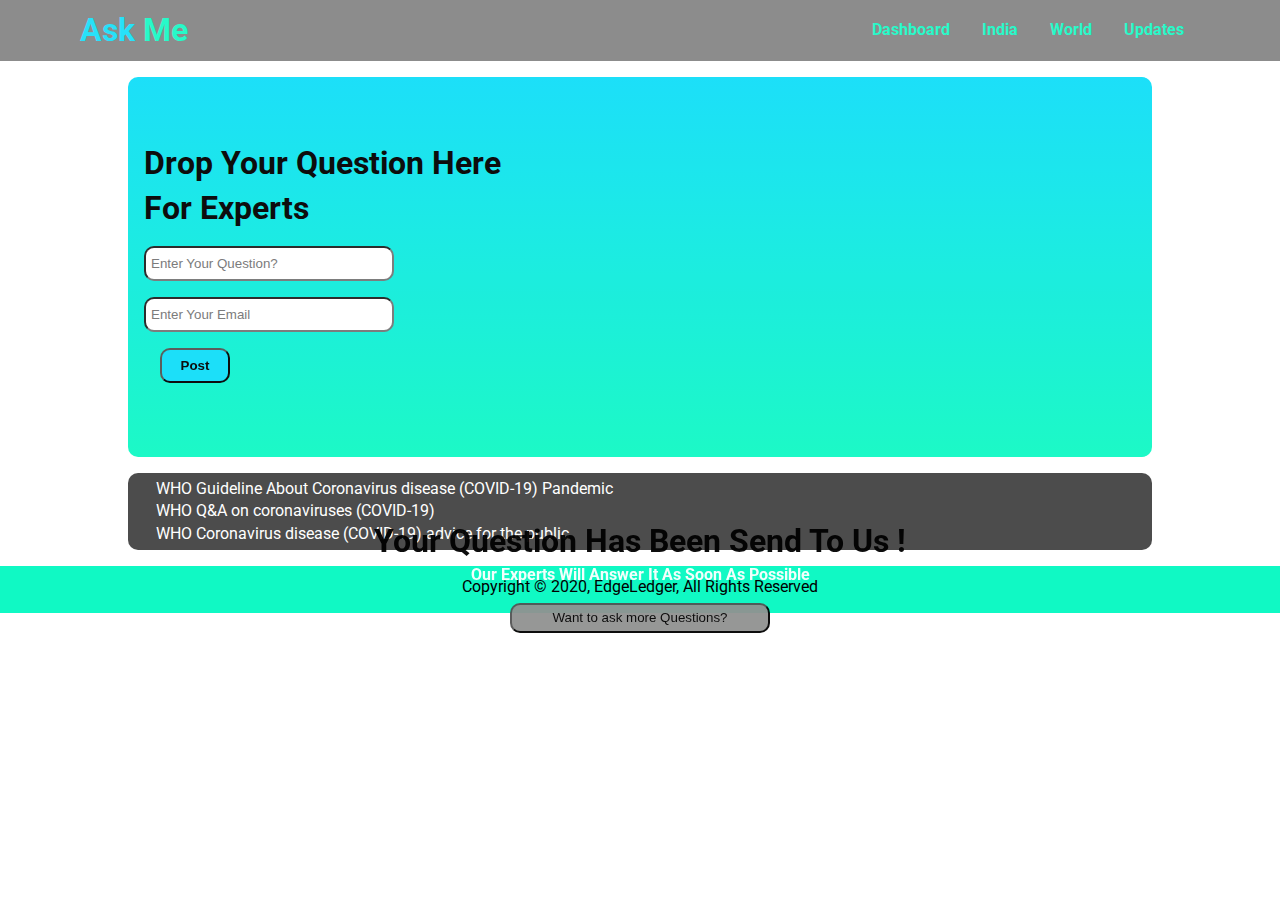
==== index.html @ f58df8a5 "Update Updates" ====
<!DOCTYPE html>
<html lang="en">

<head>
    <meta charset="UTF-8">
    <meta name="viewport" content="width=device-width, initial-scale=1.0">
    <script src="https://cdn.jsdelivr.net/npm/chart.js@2.9.3/dist/Chart.min.js"></script>
    <script src="https://kit.fontawesome.com/09b615bd55.js" crossorigin="anonymous"></script>
    <link rel="stylesheet" href="style.css">
    <title>AskMe</title>
    <style>
        body {
            background-color: rgba(0, 0, 0);
            background: url('image4.jpg') no-repeat center center/cover;
            width: 100vw;
            height: 100vh;
        }
    </style>
</head>

<body>
    <!-- <h1>Hi This Is The Information of Corona Virus</h1>
    <div id="chart">
        <canvas id="myChart" width="100px" height="100px"></canvas>
    </div> -->
    <nav class="navbar" id="main-nav">
        <h1 class="logo"><span class="text-primary"> <i class="fas fa-user-md"></i>
            Ask</span> Me</h1>
        <ul>
            <li><a class="current" href="index.html">Dashboard</a></li>
            <li><a href="global.html">India</a></li>
            <li><a href="table.html">World</a></li>
            <li><a href="update.html">Updates</a></li>
        </ul>
        </div>
    </nav>
    <div id="showcase">
        <div class="showcase1 display">
            <h1 class='main'>Drop Your Question Here</h1>
            <h1>For Experts</h1>
            <form name="contact" method="POST" data-netlify="true">
                <div class="form-group">
                    <input type="text" name="Question" placeholder="Enter Your Question?">
                </div>
                <div class="form-group">
                    <input type="text" name="Email" placeholder="Enter Your Email">
                </div>
                <button id="post">Post</button>
                <img src="doctor.png" alt="">
            </form>
        </div>
        <div class="showcase2">
            <h1>Your Question Has Been Send To Us !</h1>
            <h4>Our Experts Will Answer It As Soon As Possible</h4>
            <div> <button type="submit" id="again">Want to ask more Questions?</button></div>
        </div>
    </div>
    <div id="importantlinks">
        <div><a href="https://www.who.int/emergencies/diseases/novel-coronavirus-2019"><i class="fas fa-link"></i> WHO Guideline About Coronavirus disease (COVID-19) Pandemic </a></div>
        <div><a href="https://www.who.int/news-room/q-a-detail/q-a-coronaviruses"><i class="fas fa-link"></i> WHO  Q&A on coronaviruses (COVID-19) </a></div>
        <div>
            <a href="https://www.who.int/emergencies/diseases/novel-coronavirus-2019/advice-for-public"> <i class="fas fa-link"></i> WHO Coronavirus disease (COVID-19) advice for the public
            </a>
        </div>
    </div>
    <footer id="main-footer" class="bg-dark text-center py-4">
        <p>Copyright &copy; 2020, EdgeLedger, All Rights Reserved</p>
    </footer>
    <script src="apps.js">
    </script>
    <script src="table.js">
    </script>
    <script src="app3.js">
    </script>
    <script src="app2.js"></script>
    <script src="app4.js"></script>
</body>

</html>
---- style.css ----
@import url('https://fonts.googleapis.com/css?family=Roboto&display=swap');
* {
    box-sizing: border-box;
    margin: 0;
    padding: 0;
}

.active {
    text-decoration: underline;
}

.logo {
    color: #10f9c4;
}

.navbar span {
    color: #10def9;
}

body {
    font-family: 'Roboto', sans-serif;
    line-height: 1.4;
    overflow-x: hidden;
    /* background: url('image3.jpg') no-repeat center center/cover;
    background-color: rgba(0, 0, 0, 1); */
    background-attachment: fixed;
}

#importantlinks {
    margin: 1rem 8rem 1rem 8rem;
    background-color: rgba(0, 0, 0, 0.7);
    padding: 5px;
    border-radius: 10px;
}

#importantlinks a {
    margin: 20px;
    padding: 3px;
    color: white;
    text-decoration: none;
}

#importantlinks a:hover {
    background-color: #10f9c4;
}

.navbar {
    display: flex;
    background: grey;
    color: #c0fff4;
    justify-content: space-between;
    z-index: 1;
    padding: 0.5rem 5rem 0.5rem 5rem;
    opacity: 0.9;
}

.navbar ul {
    display: flex;
    align-items: center;
    list-style-type: none;
}

.navbar ul li a {
    color: #10f9c4;
    padding: 0.75rem;
    margin: 0 0.25rem;
    text-decoration: none;
    font-weight: bold;
}

.navbar ul li a:hover {
    border-radius: 5px;
    background-color: white;
    color: #10def9;
}

h1 {
    color: red;
}

#showcase {
    background: linear-gradient(#10def9, #10f9c4);
    width: auto;
    height: 380px;
    margin: 1rem 8rem 0.5rem 8rem;
    border-radius: 10px;
    padding: 4rem 1rem 1rem 1rem;
    opacity: 0.95;
}

#showcase h1 {
    color: black;
    font-weight: bolder;
}

#showcase input {
    margin-top: 1rem;
    padding: 5px;
    width: 250px;
    height: 35px;
    border-radius: 10px;
    outline: none;
}

.showcase1 button {
    margin: 1rem;
    height: 35px;
    width: 70px;
    background-color: #10def9;
    border-radius: 10px;
    outline: none;
    color: black;
    font-weight: bold;
}

.showcase2 {
    color: white;
    display: flex;
    flex-direction: column;
    justify-content: center;
    text-align: center;
    padding-top: 120px;
}

.showcase2 button {
    width: 260px;
    height: 30px;
    margin-top: 1rem;
    border-radius: 10px;
    outline: none;
    background-color: #919291;
}

table {
    border-radius: 10px;
    border: 1px solid black;
    font-weight: bold;
    margin: 1rem 10rem 1rem 10rem;
    overflow-x: ;
}

table {
    border-collapse: collapse;
    /* overflow-x: hidden; */
}

table,
th,
td {
    border: 1px solid black;
}

th {
    position: sticky;
    top: 0;
    left: 0;
    background-color: grey;
    color: white;
    text-align: center;
    padding: 10px;
}

td {
    padding: 5px;
    text-align: center;
}


/* Global Css */

#chart1,
#chart2 {
    display: flex;
    flex-direction: column;
    justify-content: flex-start;
    align-items: center;
}

#chartcanvas {
    height: 400px;
    width: 400px;
}

#displaycanvas {
    display: flex;
    flex-direction: column;
    justify-content: space-between;
    align-items: center;
    margin: 1rem 10rem 1rem 10rem;
    text-align: center;
}

#myChart,
#myChart2 {
    background-color: white;
    opacity: 0.9;
}

#displaycanvas #chart1 #headingcases,
#displaycanvas #chart2 #headingcases {
    background-color: grey;
    color: #10def9;
    padding: 5px;
    border-radius: 5px;
}

#displaycanvas p {
    color: red;
    background-color: #10f9c4;
    padding: 5px;
    border-radius: 5px;
    font-weight: bolder;
    font-size: 25px;
    margin-bottom: 0.2rem;
}

footer {
    text-align: center;
    padding: 10px 40px 15px 40px;
    background-color: #10f9c4;
    color: black;
}


/* Table */

#globaldata {
    display: flex;
    justify-content: space-evenly;
    text-align: center;
    margin: 1rem 10rem 1rem 10rem;
}

#globaldata p {
    color: red;
    background-color: #10f9c4;
    padding: 5px;
    border-radius: 5px;
    font-weight: bolder;
    font-size: 25px;
    margin-bottom: 0.2rem;
}

#globaldata #global {
    background-color: grey;
    color: #10def9;
    padding: 5px;
    border-radius: 5px;
}

@media (min-width:319px)and (max-width:374px) {
    .navbar {
        flex-direction: column;
        align-items: center;
    }
    .navbar .logo {
        margin-bottom: 0.2rem;
        text-align: center;
    }
    .navbar ul {
        margin: 0 1.2rem 0 1.2rem;
    }
    #showcase {
        margin: 1rem 1rem 0.5rem 1rem;
        height: 300px;
        padding: 1rem 1rem 1rem 1rem;
    }
    #importantlinks {
        margin: 1rem 1rem 0.5rem 1rem;
    }
    .showcase1 button {
        margin: 1rem 0 0 5.2rem;
    }
    .showcase1 h1 {
        text-align: center;
        font-size: 25px;
    }
    .showcase2 h1 {
        text-align: center;
        font-size: 25px;
        padding-top: 20px;
    }
    #chart1,
    #chart2 {
        margin: 1rem 1rem 0.5rem 1rem;
        /* height: 300px;
        width: 300px; */
    }
    table {
        margin: auto;
        overflow: scroll;
        height: 25px;
        width: 200px;
    }
    #globaldata {
        display: flex;
        flex-direction: column;
        justify-content: center;
        text-align: center;
        margin: 1rem 1rem 1rem 1rem;
    }
    .showcase2 {
        padding-top: 50px;
    }
    #love {
        max-width: 309px;
        margin: auto;
    }
}

@media (min-width:375px)and (max-width:424px) {
    #showcase input {
        margin-top: 1rem;
        margin-left: 2rem;
        padding: 5px;
        width: 250px;
        height: 35px;
        border-radius: 10px;
        outline: none;
    }
    .showcase1 button {
        margin: ;
    }
    .navbar {
        flex-direction: column;
        align-items: center;
    }
    .navbar .logo {
        margin-bottom: 0.2rem;
        text-align: center;
    }
    .navbar ul {
        margin: 0 1.2rem 0 1.2rem;
    }
    #showcase {
        margin: 1rem 1rem 0.5rem 1rem;
        height: 300px;
        padding: 1rem 1rem 1rem 1rem;
    }
    .showcase2 {
        padding-top: 50px;
    }
    #importantlinks {
        margin: 1rem 1rem 0.5rem 1rem;
    }
    .showcase1 button {
        margin: 1rem 0 0 5.2rem;
    }
    .showcase1 h1 {
        text-align: center;
        font-size: 25px;
    }
    table {
        margin: 1rem auto 1rem auto;
        overflow: scroll;
        height: 20px;
        width: 200px;
    }
    #globaldata {
        display: flex;
        flex-direction: column;
        justify-content: center;
        text-align: center;
        margin: 1rem 1rem 1rem 1rem;
    }
    #love {
        max-width: 365px;
        margin: auto;
    }
}

@media (min-width:425px)and (max-width:767px) {
    #showcase input {
        margin-top: 1rem;
        margin-left: 2rem;
        padding: 5px;
        width: 250px;
        height: 35px;
        border-radius: 10px;
        outline: none;
    }
    .showcase1 button {
        margin: ;
    }
    .navbar {
        flex-direction: column;
        align-items: center;
    }
    .navbar .logo {
        margin-bottom: 0.2rem;
        text-align: center;
    }
    .navbar ul {
        margin: 0 1.2rem 0 1.2rem;
    }
    #showcase {
        margin: 1rem 1rem 0.5rem 1rem;
        height: 300px;
        padding: 1rem 1rem 1rem 1rem;
    }
    .showcase2 {
        padding-top: 50px;
    }
    #importantlinks {
        margin: 1rem 1rem 0.5rem 1rem;
    }
    .showcase1 button {
        margin: 1rem 0 0 5.2rem;
    }
    .showcase1 h1 {
        text-align: center;
        font-size: 25px;
    }
    table {
        margin: auto;
    }
    #table {
        margin: auto;
    }
    #globaldata {
        display: flex;
        flex-direction: column;
        justify-content: center;
        text-align: center;
        margin: 1rem 1rem 1rem 1rem;
    }
    #love {
        max-width: 415px;
        margin: auto;
    }
}

@media (min-width:768px)and (max-width:1023px) {
    #love {
        max-width: 748;
        margin: auto;
    }
    #table {
        margin: auto;
    }
    #globaldata {
        display: flex;
        flex-direction: row;
        justify-content: space-around;
        text-align: center;
        margin: 1rem 1rem 1rem 1rem;
    }
}

@media (min-width:1024px)and (max-width:1440px) {
    table {
        margin: auto;
    }
}

@media(min-width:1441px) {
    table {
        margin: auto;
    }
}


/* 
@media only screen and (max-width:426px) {
    body {
        background-color: pink;
    }
    .navbar {
        flex-direction: column;
        align-items: center;
    }
    .navbar .logo {
        margin-bottom: 0.5rem;
        text-align: center;
    }
    .navbar ul {
        padding: 0.5rem;
    }
    #showcase {
        margin: 1rem 5rem 0.5rem 5rem;
        height: 300px;
        padding: 3rem 1rem 1rem 1rem;
    }
    .showcase2 {
        padding-top: 50px;
    }
    #importantlinks {
        margin: 1rem 5rem 0.5rem 5rem;
    }
}

@media (min-width:427px)and (max-width:641px) {
    body {
        background-color: red;
    }
    .navbar {
        flex-direction: column;
        align-items: center;
    }
    .navbar .logo {
        margin-bottom: 0.5rem;
        text-align: center;
    }
    .navbar ul {
        padding: 0.5rem;
    }
    #showcase {
        margin: 1rem 5rem 0.5rem 5rem;
        height: 300px;
        padding: 3rem 1rem 1rem 1rem;
    }
    .showcase2 {
        padding-top: 50px;
    }
    #importantlinks {
        margin: 1rem 5rem 0.5rem 5rem;
    }
} */


/* 
@media(max-width:694px) {
    table {
        margin: 1rem 5rem 1rem 5rem;
    }
}

@media(min-width:920px) {
    table {
        margin: 1rem auto 1rem auto;
    }
} */
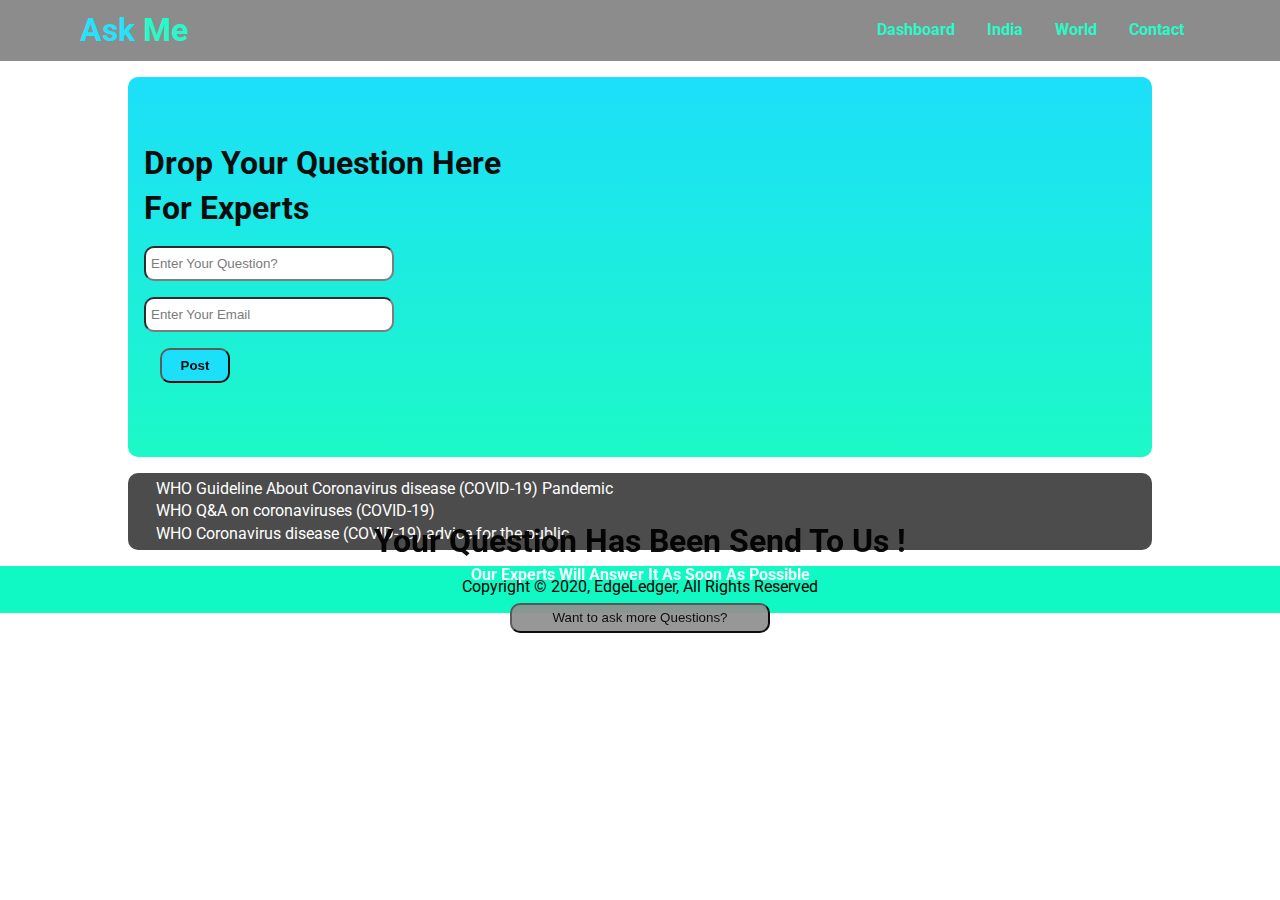
==== commit ec567406: "update updates" ====
--- a/index.html
+++ b/index.html
@@ -30,7 +30,7 @@
             <li><a class="current" href="index.html">Dashboard</a></li>
             <li><a href="global.html">India</a></li>
             <li><a href="table.html">World</a></li>
-            <li><a href="update.html">Updates</a></li>
+            <li><a href="update.html">Contact</a></li>
         </ul>
         </div>
     </nav>
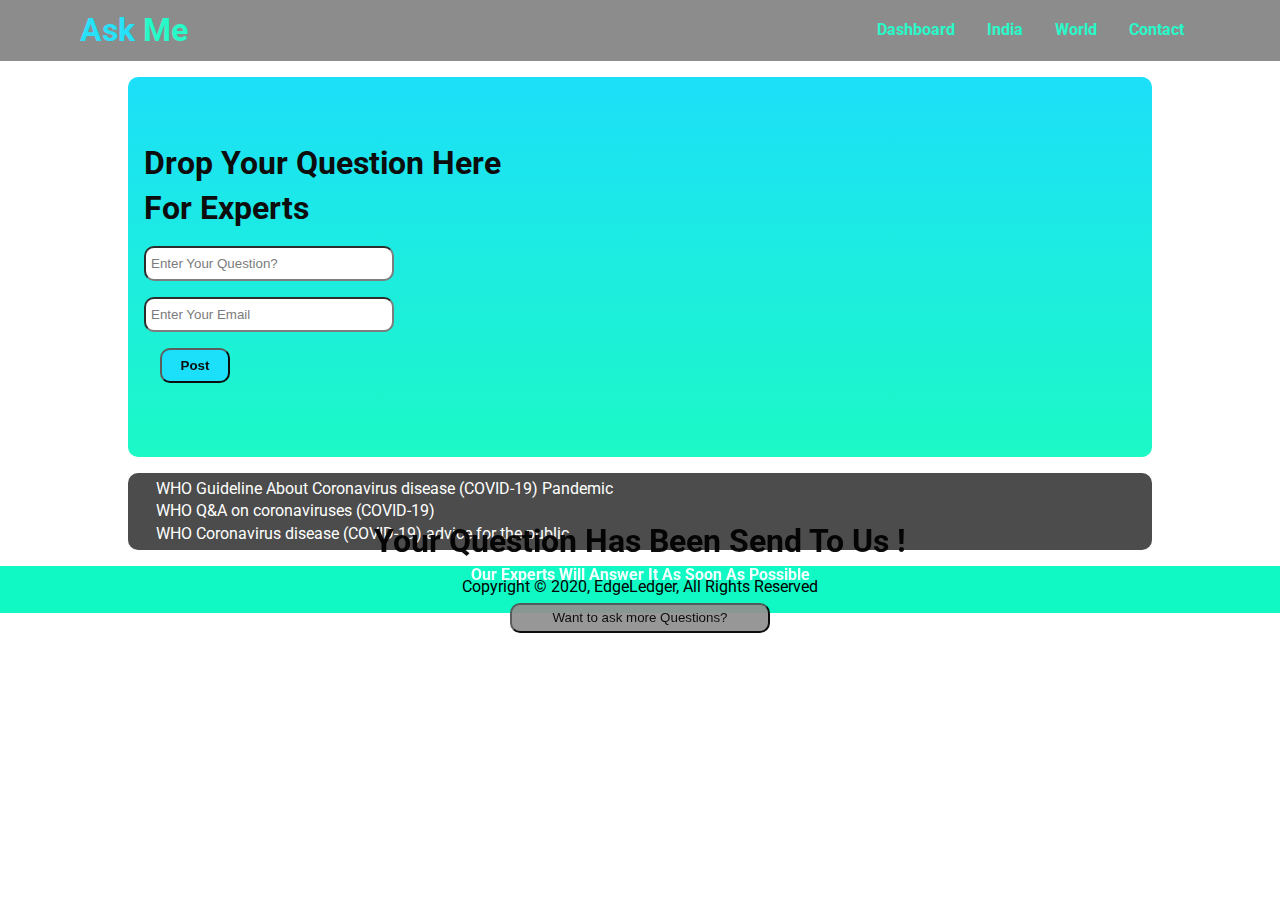
==== commit bc299019: "upadate index" ====
--- a/index.html
+++ b/index.html
@@ -66,6 +66,7 @@
     <footer id="main-footer" class="bg-dark text-center py-4">
         <p>Copyright &copy; 2020, EdgeLedger, All Rights Reserved</p>
     </footer>
+    <script src="//code.tidio.co/s3viknpc5rtd04gw1r0aawu4jz3iowkc.js" async></script>
     <script src="apps.js">
     </script>
     <script src="table.js">
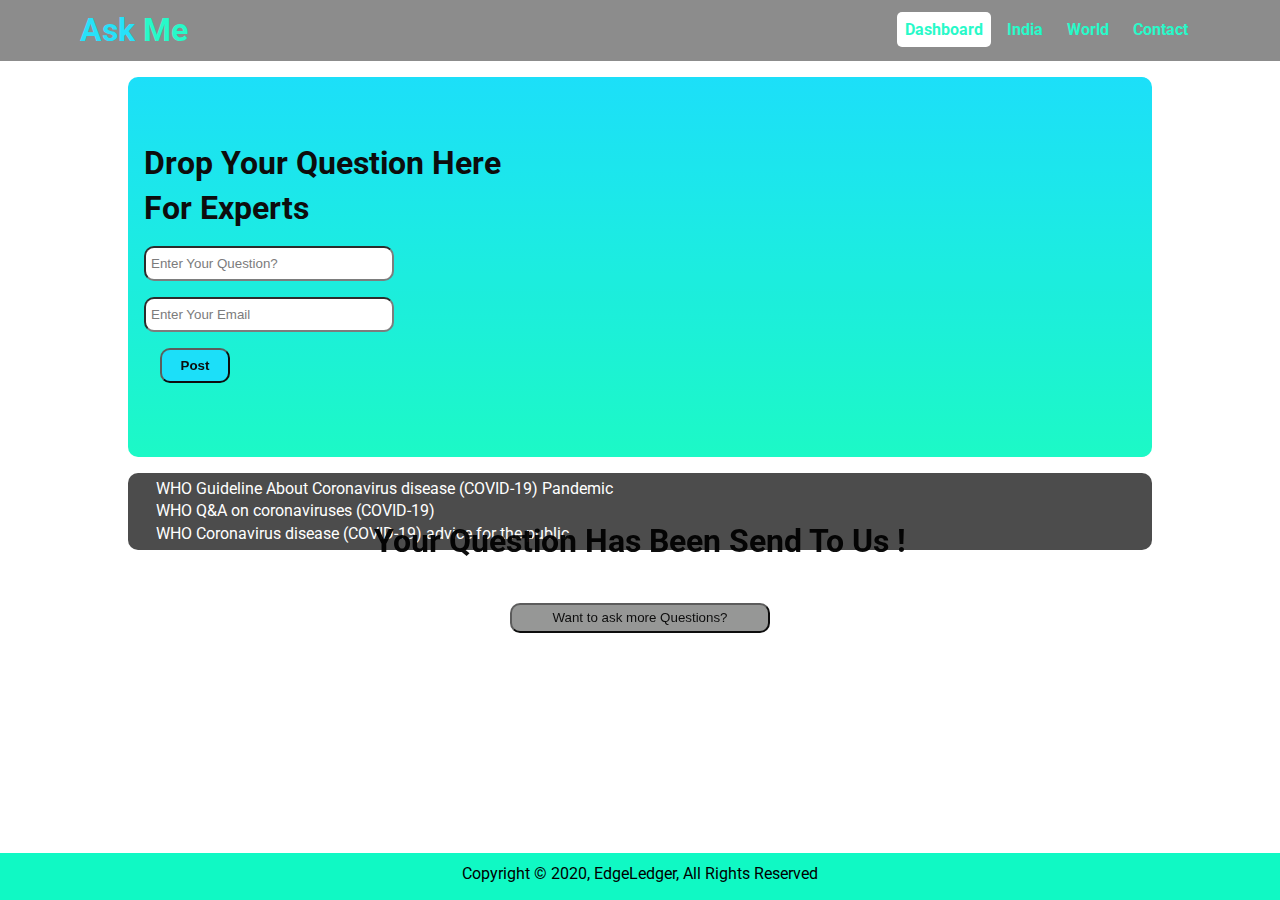
==== commit f6d8c85f: "footer change" ====
--- a/index.html
+++ b/index.html
@@ -27,7 +27,7 @@
         <h1 class="logo"><span class="text-primary"> <i class="fas fa-user-md"></i>
             Ask</span> Me</h1>
         <ul>
-            <li><a class="current" href="index.html">Dashboard</a></li>
+            <li><a class="active" href="index.html">Dashboard</a></li>
             <li><a href="global.html">India</a></li>
             <li><a href="table.html">World</a></li>
             <li><a href="update.html">Contact</a></li>
@@ -62,8 +62,10 @@
             <a href="https://www.who.int/emergencies/diseases/novel-coronavirus-2019/advice-for-public"> <i class="fas fa-link"></i> WHO Coronavirus disease (COVID-19) advice for the public
             </a>
         </div>
+
     </div>
-    <footer id="main-footer" class="bg-dark text-center py-4">
+    <!-- <div style="height: auto; background-color: white; opacity: 0;" id="importantlinks"></div> -->
+    <footer id="main-footer" class="bg-dark text-center py-4" style="position:absolute;left:0;bottom:0;">
         <p>Copyright &copy; 2020, EdgeLedger, All Rights Reserved</p>
     </footer>
     <script src="//code.tidio.co/s3viknpc5rtd04gw1r0aawu4jz3iowkc.js" async></script>
--- a/style.css
+++ b/style.css
@@ -6,7 +6,8 @@
 }
 
 .active {
-    text-decoration: underline;
+    background-color: white;
+    border-radius: 5px;
 }
 
 .logo {
@@ -42,6 +43,8 @@
 
 #importantlinks a:hover {
     background-color: #10f9c4;
+    color: black;
+    border-radius: 5px;
 }
 
 .navbar {
@@ -62,7 +65,7 @@
 
 .navbar ul li a {
     color: #10f9c4;
-    padding: 0.75rem;
+    padding: 0.5rem;
     margin: 0 0.25rem;
     text-decoration: none;
     font-weight: bold;
@@ -219,6 +222,10 @@
     padding: 10px 40px 15px 40px;
     background-color: #10f9c4;
     color: black;
+    position: relative;
+    left: 0;
+    bottom: 0;
+    width: 100%;
 }
 
 
@@ -305,6 +312,12 @@
     #love {
         max-width: 309px;
         margin: auto;
+    }
+    .container img {
+        margin-left: 2rem;
+    }
+    #marginimg {
+        margin-left: 2rem;
     }
 }
 
@@ -367,6 +380,12 @@
         max-width: 365px;
         margin: auto;
     }
+    .container img {
+        margin-left: 3rem;
+    }
+    #marginimg {
+        margin-left: 3rem;
+    }
 }
 
 @media (min-width:425px)and (max-width:767px) {
@@ -428,6 +447,12 @@
         max-width: 415px;
         margin: auto;
     }
+    .container img {
+        margin-left: 4.2rem;
+    }
+    #marginimg {
+        margin-left: 4.2rem;
+    }
 }
 
 @media (min-width:768px)and (max-width:1023px) {
@@ -445,17 +470,35 @@
         text-align: center;
         margin: 1rem 1rem 1rem 1rem;
     }
+    .container img {
+        margin-left: 6rem;
+    }
+    #marginimg {
+        margin-left: 6rem;
+    }
 }
 
 @media (min-width:1024px)and (max-width:1440px) {
     table {
         margin: auto;
     }
+    .container img {
+        margin-left: 8rem;
+    }
+    #marginimg {
+        margin-left: 8rem;
+    }
 }
 
 @media(min-width:1441px) {
     table {
         margin: auto;
+    }
+    .container img {
+        margin-left: 10rem;
+    }
+    #marginimg {
+        margin-left: 10rem;
     }
 }
 
